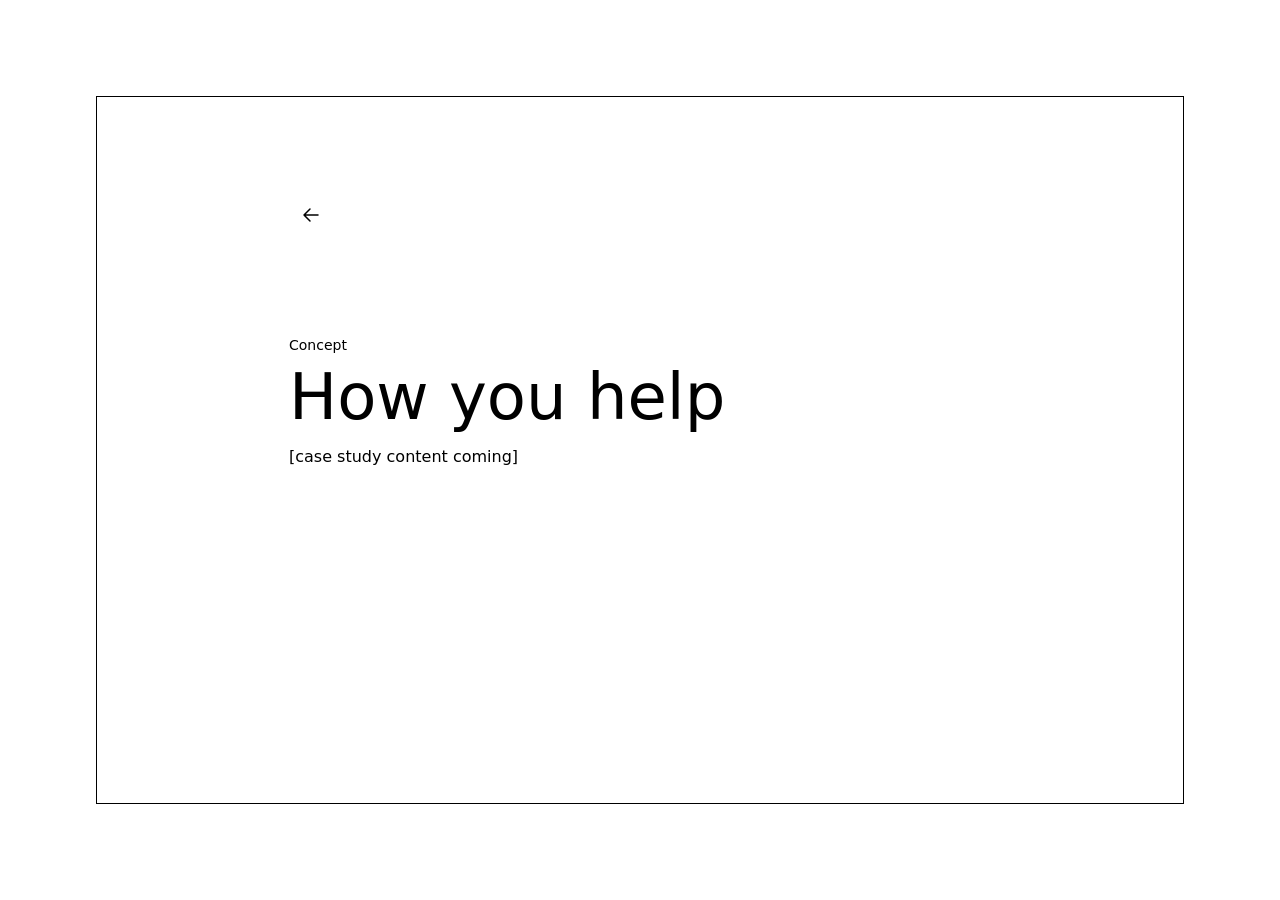
==== help-the-homeless.html @ 01d69455 "basic structure" ====
<!doctype html>
<html lang="en">
  <head>
    <meta charset="UTF-8" />
    <meta name="viewport" content="width=device-width, initial-scale=1.0" />
    <meta name="description" content="Alex Schenk: brand strategy and design portfolio." />
    <meta property="og:title" content="How you help | Alex Schenk" />
    <meta property="og:description" content="Alex Schenk: brand strategy and design portfolio." />
    <meta name="theme-color" content="#ffffff" />
    <link rel="icon" href="data:image/svg+xml,%3Csvg xmlns='http://www.w3.org/2000/svg' viewBox='0 0 64 64'%3E%3Crect width='64' height='64' fill='white'/%3E%3Ctext x='32' y='46' text-anchor='middle' font-family='Arial,sans-serif' font-size='44' font-weight='700' fill='black'%3EA%3C/text%3E%3C/svg%3E" />
    <link rel="stylesheet" href="css/styles.css" />
    <title>How you help | Alex Schenk</title>
  </head>
  <body>
    <main class="project-frame">
      <div class="frame-header">
        <a class="frame-back" href="index.html" aria-label="Back to home"><svg viewBox="0 0 24 24" fill="none" stroke="currentColor" stroke-width="1.5" stroke-linecap="round" stroke-linejoin="round" aria-hidden="true"><path d="M19 12H5M11 18l-6-6 6-6" /></svg></a>
      </div>
      <div class="frame-body">
        <span class="project-label">Concept</span>
        <h1>How you help</h1>
        <p>[case study content coming]</p>
      </div>
    </main>
    <script src="js/main.js" defer></script>
  </body>
</html>
---- css/styles.css ----
/* BHH Bogle will replace this placeholder stack once self-hosted font files are added. */
:root {
  --bg: #ffffff;
  --ink: #000000;
  --font: system-ui, -apple-system, "Segoe UI", Roboto, sans-serif;
  --block-hover: #f4f4f4;
  --header-space: 6rem;
  --header-space-mobile: 2.75rem;
  --page-pad: var(--header-space); /* Shared homepage and project-frame edge inset. */
  --header-bottom: 0px;
  --grid-gap: clamp(1rem, 2vw, 1.5rem);
  --block-space: 1.5rem;
  --name-fps: 10; /* Animation frames per second. */
  --name-steps: 8; /* Ping-pong order: 1,2,3,4,5,4,3,2. */
  --name-width: clamp(260px, 48vw, 800px); /* Visible name width. */
}

*,
*::before,
*::after {
  box-sizing: border-box;
  margin: 0;
}

html {
  -webkit-text-size-adjust: 100%;
  overscroll-behavior: none;
}

img,
svg {
  display: block;
  max-width: 100%;
}

body {
  min-height: 100vh;
  overscroll-behavior: none;
  background: var(--bg);
  color: var(--ink);
  font-family: var(--font);
  line-height: 1.5;
  display: grid;
  grid-template-rows: auto minmax(0, 1fr);
}

:focus-visible {
  outline: 2px solid var(--ink);
  outline-offset: 3px;
}

.site-header {
  position: sticky;
  top: 0;
  z-index: 10;
  display: flex;
  align-items: center;
  justify-content: space-between;
  padding: var(--header-space);
  background: var(--bg);
}

#site-name {
  min-width: 0;
}

nav {
  display: flex;
  gap: 3rem;
}

nav a {
  color: inherit;
  font-size: 1.375rem;
  font-weight: 300;
  text-decoration: none;
}

nav a:hover,
nav a:focus-visible {
  text-decoration: underline;
  text-underline-offset: 0.2em;
}

/* Crops the five-frame strip to one visible name. */
.name-anim {
  display: block;
  width: var(--name-width);
  max-width: 100%;
  aspect-ratio: 1024 / 114;
  overflow: hidden;
}

/* Moves the sprite strip through its hand-drawn frames. */
.name-strip {
  display: block;
  width: 500%;
  max-width: none;
  height: 100%;
  will-change: transform;
  animation: name-wiggle calc(var(--name-steps) / var(--name-fps) * 1s) steps(1, end) infinite;
}

@keyframes name-wiggle {
  0% { transform: translateX(0); }
  12.5% { transform: translateX(-20%); }
  25% { transform: translateX(-40%); }
  37.5% { transform: translateX(-60%); }
  50% { transform: translateX(-80%); }
  62.5% { transform: translateX(-60%); }
  75% { transform: translateX(-40%); }
  87.5% { transform: translateX(-20%); }
  100% { transform: translateX(0); }
}

main {
  min-height: 0;
  padding: 0 var(--page-pad) var(--page-pad);
}

.project-grid {
  display: grid;
  grid-template-columns: repeat(2, minmax(0, 1fr));
  grid-template-rows: repeat(2, minmax(0, 1fr));
  gap: var(--grid-gap);
  height: 100%;
}

.project-block {
  position: relative;
  display: block;
  min-height: 0;
  padding: var(--block-space);
  border: 1px solid var(--ink);
  color: inherit;
  text-decoration: none;
}

.project-content {
  position: sticky;
  top: calc(var(--header-bottom) + var(--block-space));
  display: flex;
  flex-direction: column;
  align-items: flex-start;
  gap: 0.5rem;
}

/* Redraws an intersecting card's bottom border at the fixed lower page padding. */
.project-block.is-bottom-clipped::after {
  position: fixed;
  z-index: 21;
  top: calc(100dvh - var(--page-pad) - 1px);
  left: var(--bottom-edge-left);
  width: var(--bottom-edge-width);
  height: 1px;
  background: var(--ink);
  content: "";
  pointer-events: none;
}

/* Redraws an intersecting card's top border at the sticky header's lower edge. */
.project-block.is-top-clipped::before {
  position: fixed;
  z-index: 11;
  top: calc(var(--header-bottom) - 1px);
  left: var(--top-edge-left);
  width: var(--top-edge-width);
  height: 1px;
  background: var(--ink);
  content: "";
  pointer-events: none;
}

/* Hides all homepage content below the lower page padding. */
body:has(.project-grid)::before {
  position: fixed;
  z-index: 20;
  top: calc(100dvh - var(--page-pad));
  right: 0;
  bottom: 0;
  left: 0;
  background: var(--bg);
  content: "";
  pointer-events: none;
}

.project-block:hover,
.project-block:focus-visible {
  background: var(--block-hover);
}

.project-label,
.project-block p {
  font-size: 0.875rem;
}

.project-block h2 {
  font-size: clamp(1.25rem, 2vw, 1.75rem);
  font-weight: 400;
  line-height: 1.15;
}

/* Fixed destination frame used by each project page. */
.project-frame {
  position: fixed;
  inset: var(--page-pad);
  box-sizing: border-box;
  overflow-y: auto;
  overscroll-behavior: none;
  border: 1px solid var(--ink);
  border-radius: 0;
  background: var(--bg);
}

.frame-header {
  padding: var(--header-space);
}

.frame-back {
  display: grid;
  width: 44px;
  height: 44px;
  place-items: center;
  color: inherit;
}

.frame-back svg {
  width: 24px;
  height: 24px;
  transition: transform 150ms ease-out;
}

.frame-back:hover svg,
.frame-back:focus-visible svg {
  transform: translateX(-4px);
}

.frame-body {
  padding: 0 var(--header-space) var(--header-space);
  animation: frame-body-in 300ms ease-out both;
}

.frame-body h1 {
  margin-top: 0.5rem;
  font-size: clamp(2rem, 5vw, 5rem);
  font-weight: 400;
  line-height: 1;
}

.frame-body p {
  margin-top: 1rem;
}

/* The transition overlay deliberately animates dimensions to preserve its 1px border. */
.frame-overlay {
  position: fixed;
  z-index: 100;
  box-sizing: border-box;
  border: 1px solid var(--ink);
  background: var(--bg);
  pointer-events: none;
  contain: layout paint style;
}

.page-pad-measurement {
  position: fixed;
  width: var(--page-pad);
  height: 0;
  visibility: hidden;
  pointer-events: none;
}

.project-grid.is-transitioning {
  pointer-events: none;
}

.project-block > * {
  transition: opacity var(--reveal-fade, 150ms) ease-out;
}

.project-block.is-landing > * {
  opacity: 0;
}

html.is-returning body::after {
  position: fixed;
  z-index: 100;
  box-sizing: border-box;
  inset: var(--page-pad);
  border: 1px solid var(--ink);
  background: var(--bg);
  content: "";
}

@keyframes frame-body-in {
  from { opacity: 0; }
  to { opacity: 1; }
}

@media (prefers-reduced-motion: reduce) {
  html {
    scroll-behavior: auto;
  }

  *,
  *::before,
  *::after {
    animation-duration: 0.01ms !important;
    animation-iteration-count: 1 !important;
    transition-duration: 0.01ms !important;
  }

  .name-strip {
    animation: none;
  }

  .frame-back svg {
    transition: none;
  }

  .frame-back:hover svg,
  .frame-back:focus-visible svg {
    transform: none;
  }

  .frame-body {
    animation: none;
  }
}

@media (max-width: 700px) {
  :root {
    --name-width: clamp(130px, 38vw, 200px);
    --page-pad: var(--header-space-mobile);
  }

  body {
    display: block;
  }

  .site-header {
    padding: var(--header-space-mobile);
  }

  nav {
    gap: 1.25rem;
  }

  nav a {
    font-size: 1rem;
  }

  main {
    padding: 0 var(--page-pad) var(--page-pad);
  }

  .project-grid {
    grid-template-columns: 1fr;
    grid-template-rows: none;
  }

  .project-block {
    min-height: 14rem;
  }

  .frame-header {
    padding: var(--header-space-mobile);
  }

  .frame-body {
    padding: 0 var(--header-space-mobile) var(--header-space-mobile);
  }
}

@media (max-width: 359px) {
  .site-header {
    flex-wrap: wrap;
    row-gap: 0.5rem;
  }
}
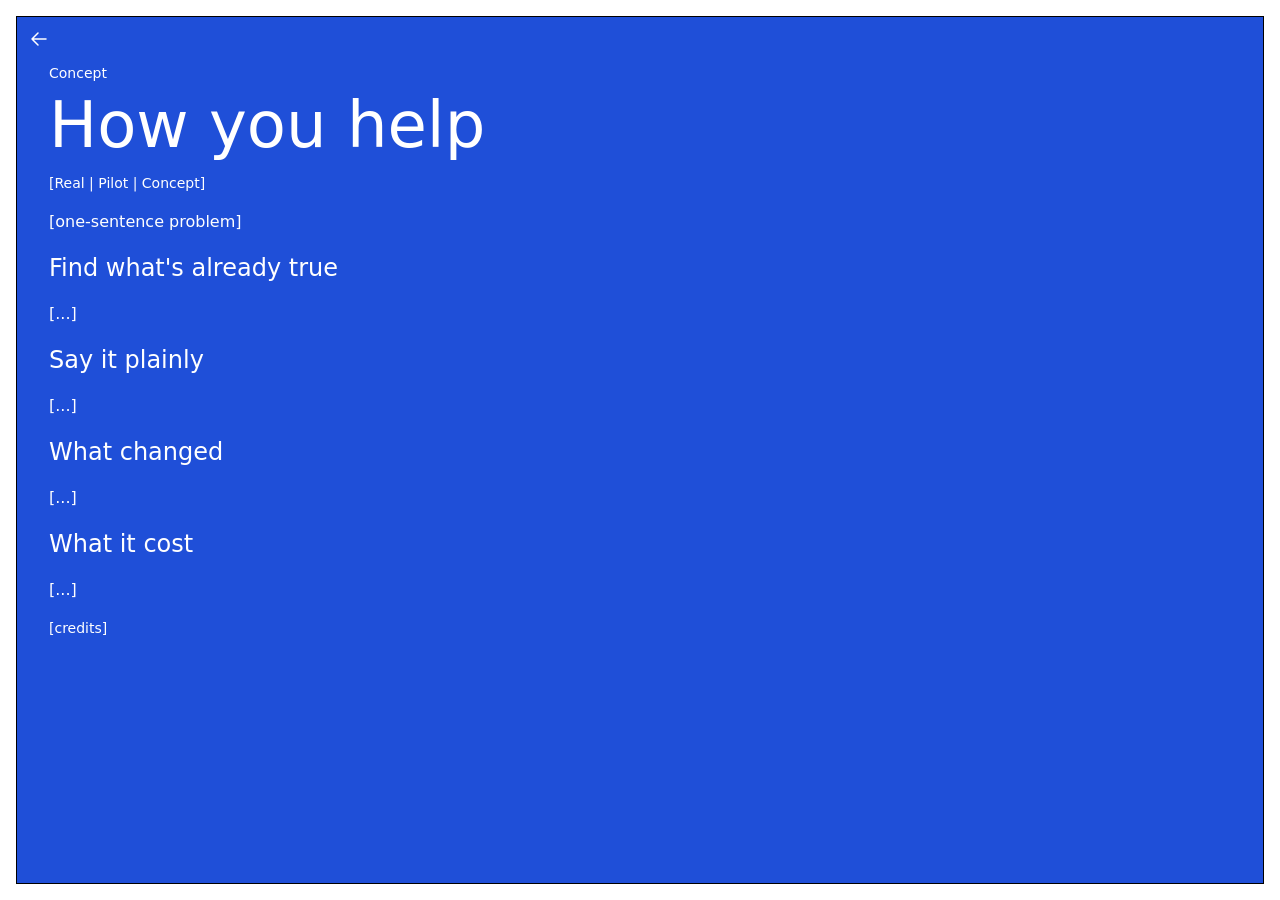
==== commit 9aca1ca9: "font" ====
--- a/help-the-homeless.html
+++ b/help-the-homeless.html
@@ -6,20 +6,40 @@
     <meta name="description" content="Alex Schenk: brand strategy and design portfolio." />
     <meta property="og:title" content="How you help | Alex Schenk" />
     <meta property="og:description" content="Alex Schenk: brand strategy and design portfolio." />
+    <meta property="og:type" content="website" />
+    <meta property="og:url" content="https://schenksalot.com/help-the-homeless.html" />
     <meta name="theme-color" content="#ffffff" />
     <link rel="icon" href="data:image/svg+xml,%3Csvg xmlns='http://www.w3.org/2000/svg' viewBox='0 0 64 64'%3E%3Crect width='64' height='64' fill='white'/%3E%3Ctext x='32' y='46' text-anchor='middle' font-family='Arial,sans-serif' font-size='44' font-weight='700' fill='black'%3EA%3C/text%3E%3C/svg%3E" />
     <link rel="stylesheet" href="css/styles.css" />
     <title>How you help | Alex Schenk</title>
   </head>
   <body>
-    <main class="project-frame">
+    <main class="project-frame" data-project="homeless">
       <div class="frame-header">
         <a class="frame-back" href="index.html" aria-label="Back to home"><svg viewBox="0 0 24 24" fill="none" stroke="currentColor" stroke-width="1.5" stroke-linecap="round" stroke-linejoin="round" aria-hidden="true"><path d="M19 12H5M11 18l-6-6 6-6" /></svg></a>
       </div>
       <div class="frame-body">
         <span class="project-label">Concept</span>
         <h1>How you help</h1>
-        <p>[case study content coming]</p>
+        <p class="project-status">[Real | Pilot | Concept]</p>
+        <p>[one-sentence problem]</p>
+        <section>
+          <h2>Find what's already true</h2>
+          <p>[...]</p>
+        </section>
+        <section>
+          <h2>Say it plainly</h2>
+          <p>[...]</p>
+        </section>
+        <section>
+          <h2>What changed</h2>
+          <p>[...]</p>
+        </section>
+        <section>
+          <h2>What it cost</h2>
+          <p>[...]</p>
+        </section>
+        <p class="project-credits">[credits]</p>
       </div>
     </main>
     <script src="js/main.js" defer></script>
--- a/css/styles.css
+++ b/css/styles.css
@@ -1,24 +1,73 @@
-/* BHH Bogle will replace this placeholder stack once self-hosted font files are added. */
+/* tokens */
 :root {
+  /* BHH Bogle will replace this placeholder stack once it is self-hosted. */
   --bg: #ffffff;
   --ink: #000000;
   --font: system-ui, -apple-system, "Segoe UI", Roboto, sans-serif;
-  --block-hover: #f4f4f4;
-  --header-space: 6rem;
-  --header-space-mobile: 2.75rem;
-  --page-pad: var(--header-space); /* Shared homepage and project-frame edge inset. */
+  --page-pad: clamp(1rem, 2.5vw, 2.5rem);
+  --frame-pad: calc(var(--page-pad) / 2);
+  --header-pad: clamp(1rem, 2vw, 2rem);
+  --card-pad: clamp(1.25rem, 2vw, 1.5rem);
+  --grid-gap: clamp(0.75rem, 1.5vw, 1.25rem);
+  --space-2: 0.5rem;
+  --space-4: 1rem;
+  --space-6: 1.5rem;
+  --header-row-gap: var(--space-2);
+  --nav-gap: clamp(1rem, 2.5vw, 2rem);
   --header-bottom: 0px;
-  --grid-gap: clamp(1rem, 2vw, 1.5rem);
-  --block-space: 1.5rem;
-  --name-fps: 10; /* Animation frames per second. */
-  --name-steps: 8; /* Ping-pong order: 1,2,3,4,5,4,3,2. */
-  --name-width: clamp(260px, 48vw, 800px); /* Visible name width. */
-}
-
+  --content-width: 40rem;
+  --block-min-height: 16rem;
+  --icon-size: 24px;
+  --font-small: 0.875rem;
+  --frame-heading: 1.5rem;
+  --frame-fade: 300ms;
+  --reveal-fade: 150ms;
+  --hover-color: 150ms;
+  --arrow-shift: 4px;
+  --outline-width: 2px;
+  --outline-offset: 3px;
+  --line-width: 1px;
+  --tap-size: 44px;
+  --name-font: "Beroga Site", serif;
+  --name-size: clamp(2.25rem, 5vw, 5rem);
+  --layer-header: 10;
+  --layer-transition: 100;
+
+  /* PLACEHOLDERS: replace with each project's real color. */
+  --c-wikipedia: #f2c230;
+  --on-wikipedia: #000000;
+  --c-melone: #d8262b;
+  --on-melone: #ffffff;
+  --c-phrases: #3f7d58;
+  --on-phrases: #ffffff;
+  --c-homeless: #1f4fd8;
+  --on-homeless: #ffffff;
+}
+[data-project="wikipedia"] { --c: var(--c-wikipedia); --on: var(--on-wikipedia); }
+[data-project="melone"] { --c: var(--c-melone); --on: var(--on-melone); }
+[data-project="phrases"] { --c: var(--c-phrases); --on: var(--on-phrases); }
+[data-project="homeless"] { --c: var(--c-homeless); --on: var(--on-homeless); }
+[data-project="neutral"] { --c: var(--bg); --on: var(--ink); }
+
+@font-face {
+  font-family: "Beroga Site";
+  src: url("../assets/fonts/Beroga.ttf") format("truetype");
+  font-style: normal;
+  font-weight: 400;
+  font-display: swap;
+}
+
+/* base */
 *,
 *::before,
 *::after {
   box-sizing: border-box;
+}
+
+body,
+h1,
+h2,
+p {
   margin: 0;
 }
 
@@ -35,346 +84,300 @@
 
 body {
   min-height: 100vh;
-  overscroll-behavior: none;
+  min-height: 100svh;
+  overflow-x: hidden;
   background: var(--bg);
   color: var(--ink);
   font-family: var(--font);
   line-height: 1.5;
-  display: grid;
-  grid-template-rows: auto minmax(0, 1fr);
 }
 
 :focus-visible {
-  outline: 2px solid var(--ink);
-  outline-offset: 3px;
-}
-
+  outline: var(--outline-width) solid currentColor;
+  outline-offset: var(--outline-offset);
+}
+
+/* layout */
+.home-page {
+  overflow: hidden;
+}
+
+.project-viewport {
+  position: fixed;
+  top: var(--header-bottom);
+  right: 0;
+  bottom: var(--page-pad);
+  left: 0;
+  overflow-y: auto;
+  overscroll-behavior: contain;
+  padding-inline: var(--page-pad);
+  scrollbar-width: none;
+}
+
+.project-viewport::-webkit-scrollbar {
+  display: none;
+}
+
+/* header and name */
 .site-header {
-  position: sticky;
+  position: fixed;
   top: 0;
-  z-index: 10;
+  right: 0;
+  left: 0;
+  z-index: var(--layer-header);
   display: flex;
   align-items: center;
-  justify-content: space-between;
-  padding: var(--header-space);
+  gap: var(--header-row-gap);
+  padding: var(--header-pad) var(--page-pad);
   background: var(--bg);
 }
 
 #site-name {
-  min-width: 0;
-}
-
-nav {
+  display: block;
+  flex: 0 0 auto;
+  color: inherit;
+  font-family: var(--name-font);
+  font-size: var(--name-size);
+  font-synthesis: none;
+  font-weight: 400;
+  line-height: 1;
+  text-decoration: none;
+  white-space: nowrap;
+}
+
+.site-header nav {
   display: flex;
-  gap: 3rem;
-}
-
-nav a {
+  align-items: center;
+  gap: var(--nav-gap);
+  margin-left: auto;
+}
+
+.site-header nav a {
   color: inherit;
-  font-size: 1.375rem;
+  font-size: clamp(1rem, 1.7vw, 1.375rem);
   font-weight: 300;
   text-decoration: none;
 }
 
-nav a:hover,
-nav a:focus-visible {
+.site-header nav a:hover,
+.site-header nav a:focus-visible {
   text-decoration: underline;
   text-underline-offset: 0.2em;
 }
 
-/* Crops the five-frame strip to one visible name. */
-.name-anim {
-  display: block;
-  width: var(--name-width);
-  max-width: 100%;
-  aspect-ratio: 1024 / 114;
-  overflow: hidden;
-}
-
-/* Moves the sprite strip through its hand-drawn frames. */
-.name-strip {
-  display: block;
-  width: 500%;
-  max-width: none;
-  height: 100%;
-  will-change: transform;
-  animation: name-wiggle calc(var(--name-steps) / var(--name-fps) * 1s) steps(1, end) infinite;
-}
-
-@keyframes name-wiggle {
-  0% { transform: translateX(0); }
-  12.5% { transform: translateX(-20%); }
-  25% { transform: translateX(-40%); }
-  37.5% { transform: translateX(-60%); }
-  50% { transform: translateX(-80%); }
-  62.5% { transform: translateX(-60%); }
-  75% { transform: translateX(-40%); }
-  87.5% { transform: translateX(-20%); }
-  100% { transform: translateX(0); }
-}
-
-main {
-  min-height: 0;
-  padding: 0 var(--page-pad) var(--page-pad);
-}
-
+/* project grid and blocks */
 .project-grid {
   display: grid;
   grid-template-columns: repeat(2, minmax(0, 1fr));
   grid-template-rows: repeat(2, minmax(0, 1fr));
   gap: var(--grid-gap);
-  height: 100%;
+  min-height: 100%;
+}
+
+.project-grid[aria-busy="true"] {
+  pointer-events: none;
 }
 
 .project-block {
   position: relative;
+  isolation: isolate;
   display: block;
   min-height: 0;
-  padding: var(--block-space);
-  border: 1px solid var(--ink);
-  color: inherit;
+  overflow: hidden;
+  padding: var(--card-pad);
+  border: var(--line-width) solid var(--ink);
+  color: var(--ink);
   text-decoration: none;
+  -webkit-tap-highlight-color: transparent;
+  transition: color var(--hover-color) ease-out;
 }
 
 .project-content {
-  position: sticky;
-  top: calc(var(--header-bottom) + var(--block-space));
   display: flex;
   flex-direction: column;
   align-items: flex-start;
-  gap: 0.5rem;
-}
-
-/* Redraws an intersecting card's bottom border at the fixed lower page padding. */
-.project-block.is-bottom-clipped::after {
-  position: fixed;
-  z-index: 21;
-  top: calc(100dvh - var(--page-pad) - 1px);
-  left: var(--bottom-edge-left);
-  width: var(--bottom-edge-width);
-  height: 1px;
-  background: var(--ink);
-  content: "";
-  pointer-events: none;
-}
-
-/* Redraws an intersecting card's top border at the sticky header's lower edge. */
-.project-block.is-top-clipped::before {
-  position: fixed;
-  z-index: 11;
-  top: calc(var(--header-bottom) - 1px);
-  left: var(--top-edge-left);
-  width: var(--top-edge-width);
-  height: 1px;
-  background: var(--ink);
-  content: "";
-  pointer-events: none;
-}
-
-/* Hides all homepage content below the lower page padding. */
-body:has(.project-grid)::before {
-  position: fixed;
-  z-index: 20;
-  top: calc(100dvh - var(--page-pad));
-  right: 0;
-  bottom: 0;
+  gap: var(--space-2);
+}
+
+.project-label,
+.project-block p,
+.project-status,
+.project-credits {
+  font-size: var(--font-small);
+}
+
+.project-block h2 {
+  font-size: clamp(1.5rem, 2.5vw, 2rem);
+  font-weight: 400;
+  line-height: 1.15;
+}
+
+.project-block > * {
+  transition: opacity var(--reveal-fade) ease-out;
+}
+
+.project-block.is-landing > * {
+  opacity: 0;
+}
+
+@media (hover: hover) and (prefers-reduced-motion: no-preference) {
+  .project-block::before {
+    position: absolute;
+    z-index: -1;
+    inset: 0;
+    background: var(--c);
+    content: "";
+    opacity: 0;
+  }
+
+  .project-block:hover::before,
+  .project-block:focus-visible::before {
+    opacity: 1;
+  }
+
+  .project-block:hover,
+  .project-block:focus-visible {
+    color: var(--on);
+  }
+}
+
+/* project frame */
+.project-frame {
+  position: fixed;
+  inset: var(--frame-pad);
+  overflow-y: auto;
+  scrollbar-width: none;
+  border: var(--line-width) solid var(--ink);
+  border-radius: 0;
+  background: var(--frame-bg, var(--c)); /* Switch --frame-bg to white here later if desired. */
+  color: var(--on);
+  --frame-bg: var(--c);
+}
+
+.project-frame::-webkit-scrollbar {
+  display: none;
+}
+
+.frame-header {
+  position: sticky;
+  top: 0;
   left: 0;
-  background: var(--bg);
-  content: "";
-  pointer-events: none;
-}
-
-.project-block:hover,
-.project-block:focus-visible {
-  background: var(--block-hover);
-}
-
-.project-label,
-.project-block p {
-  font-size: 0.875rem;
-}
-
-.project-block h2 {
-  font-size: clamp(1.25rem, 2vw, 1.75rem);
-  font-weight: 400;
-  line-height: 1.15;
-}
-
-/* Fixed destination frame used by each project page. */
-.project-frame {
-  position: fixed;
-  inset: var(--page-pad);
-  box-sizing: border-box;
-  overflow-y: auto;
-  overscroll-behavior: none;
-  border: 1px solid var(--ink);
-  border-radius: 0;
-  background: var(--bg);
-}
-
-.frame-header {
-  padding: var(--header-space);
+  z-index: var(--layer-header);
+  width: var(--tap-size);
+  background: var(--frame-bg, var(--c));
 }
 
 .frame-back {
   display: grid;
-  width: 44px;
-  height: 44px;
+  width: var(--tap-size);
+  height: var(--tap-size);
   place-items: center;
   color: inherit;
 }
 
 .frame-back svg {
-  width: 24px;
-  height: 24px;
-  transition: transform 150ms ease-out;
+  width: var(--icon-size);
+  height: var(--icon-size);
+  transition: transform var(--hover-color) ease-out;
 }
 
 .frame-back:hover svg,
 .frame-back:focus-visible svg {
-  transform: translateX(-4px);
+  transform: translateX(calc(var(--arrow-shift) * -1));
 }
 
 .frame-body {
-  padding: 0 var(--header-space) var(--header-space);
-  animation: frame-body-in 300ms ease-out both;
+  width: min(100%, var(--content-width));
+  padding: 0 var(--page-pad) var(--page-pad);
+  animation: frame-body-in var(--frame-fade) ease-out both;
 }
 
 .frame-body h1 {
-  margin-top: 0.5rem;
+  margin-top: var(--space-2);
   font-size: clamp(2rem, 5vw, 5rem);
   font-weight: 400;
   line-height: 1;
 }
 
-.frame-body p {
-  margin-top: 1rem;
-}
-
-/* The transition overlay deliberately animates dimensions to preserve its 1px border. */
+.frame-body p,
+.frame-body section {
+  margin-top: var(--space-4);
+}
+
+.frame-body h2 {
+  font-size: var(--frame-heading);
+  font-weight: 400;
+}
+
+/* transition */
 .frame-overlay {
   position: fixed;
-  z-index: 100;
-  box-sizing: border-box;
-  border: 1px solid var(--ink);
-  background: var(--bg);
+  z-index: var(--layer-transition);
+  inset: var(--frame-pad);
+  margin: 0;
+  border: var(--line-width) solid var(--ink);
+  background: var(--overlay-c, var(--bg));
   pointer-events: none;
+  transform-origin: 0 0;
   contain: layout paint style;
 }
 
-.page-pad-measurement {
-  position: fixed;
-  width: var(--page-pad);
-  height: 0;
-  visibility: hidden;
-  pointer-events: none;
-}
-
-.project-grid.is-transitioning {
-  pointer-events: none;
-}
-
-.project-block > * {
-  transition: opacity var(--reveal-fade, 150ms) ease-out;
-}
-
-.project-block.is-landing > * {
-  opacity: 0;
-}
-
+/* states */
 html.is-returning body::after {
   position: fixed;
-  z-index: 100;
-  box-sizing: border-box;
-  inset: var(--page-pad);
-  border: 1px solid var(--ink);
-  background: var(--bg);
+  z-index: var(--layer-transition);
+  inset: var(--frame-pad);
+  border: var(--line-width) solid var(--ink);
+  background: var(--return-c, var(--bg));
   content: "";
 }
 
-@keyframes frame-body-in {
-  from { opacity: 0; }
-  to { opacity: 1; }
-}
-
+html[data-returning="wikipedia"] { --return-c: var(--c-wikipedia); }
+html[data-returning="melone"] { --return-c: var(--c-melone); }
+html[data-returning="phrases"] { --return-c: var(--c-phrases); }
+html[data-returning="homeless"] { --return-c: var(--c-homeless); }
+
+/* reduced motion */
 @media (prefers-reduced-motion: reduce) {
-  html {
-    scroll-behavior: auto;
-  }
-
   *,
   *::before,
   *::after {
     animation-duration: 0.01ms !important;
     animation-iteration-count: 1 !important;
+    scroll-behavior: auto !important;
     transition-duration: 0.01ms !important;
   }
-
-  .name-strip {
-    animation: none;
-  }
-
-  .frame-back svg {
-    transition: none;
-  }
-
-  .frame-back:hover svg,
-  .frame-back:focus-visible svg {
-    transform: none;
-  }
-
-  .frame-body {
-    animation: none;
-  }
-}
-
+}
+
+/* media queries */
 @media (max-width: 700px) {
   :root {
-    --name-width: clamp(130px, 38vw, 200px);
-    --page-pad: var(--header-space-mobile);
-  }
-
-  body {
-    display: block;
-  }
-
-  .site-header {
-    padding: var(--header-space-mobile);
-  }
-
-  nav {
-    gap: 1.25rem;
-  }
-
-  nav a {
-    font-size: 1rem;
-  }
-
-  main {
-    padding: 0 var(--page-pad) var(--page-pad);
-  }
-
-  .project-grid {
-    grid-template-columns: 1fr;
-    grid-template-rows: none;
-  }
-
-  .project-block {
-    min-height: 14rem;
-  }
-
-  .frame-header {
-    padding: var(--header-space-mobile);
-  }
-
-  .frame-body {
-    padding: 0 var(--header-space-mobile) var(--header-space-mobile);
-  }
-}
-
-@media (max-width: 359px) {
+    --name-size: clamp(2.25rem, 11vw, 3.5rem);
+    --header-row-gap: var(--space-2);
+    --nav-gap: 1.25rem;
+    --block-min-height: 13.6rem;
+  }
+
   .site-header {
     flex-wrap: wrap;
-    row-gap: 0.5rem;
-  }
-}
+    row-gap: var(--header-row-gap);
+  }
+
+  .site-header nav {
+    gap: var(--nav-gap);
+    margin-left: 0;
+  }
+
+  .site-header nav a {
+    font-size: 1rem;
+  }
+
+  .project-grid {
+    grid-template-columns: minmax(0, 1fr);
+    grid-template-rows: none;
+  }
+
+  .project-block {
+    min-height: var(--block-min-height);
+  }
+}
